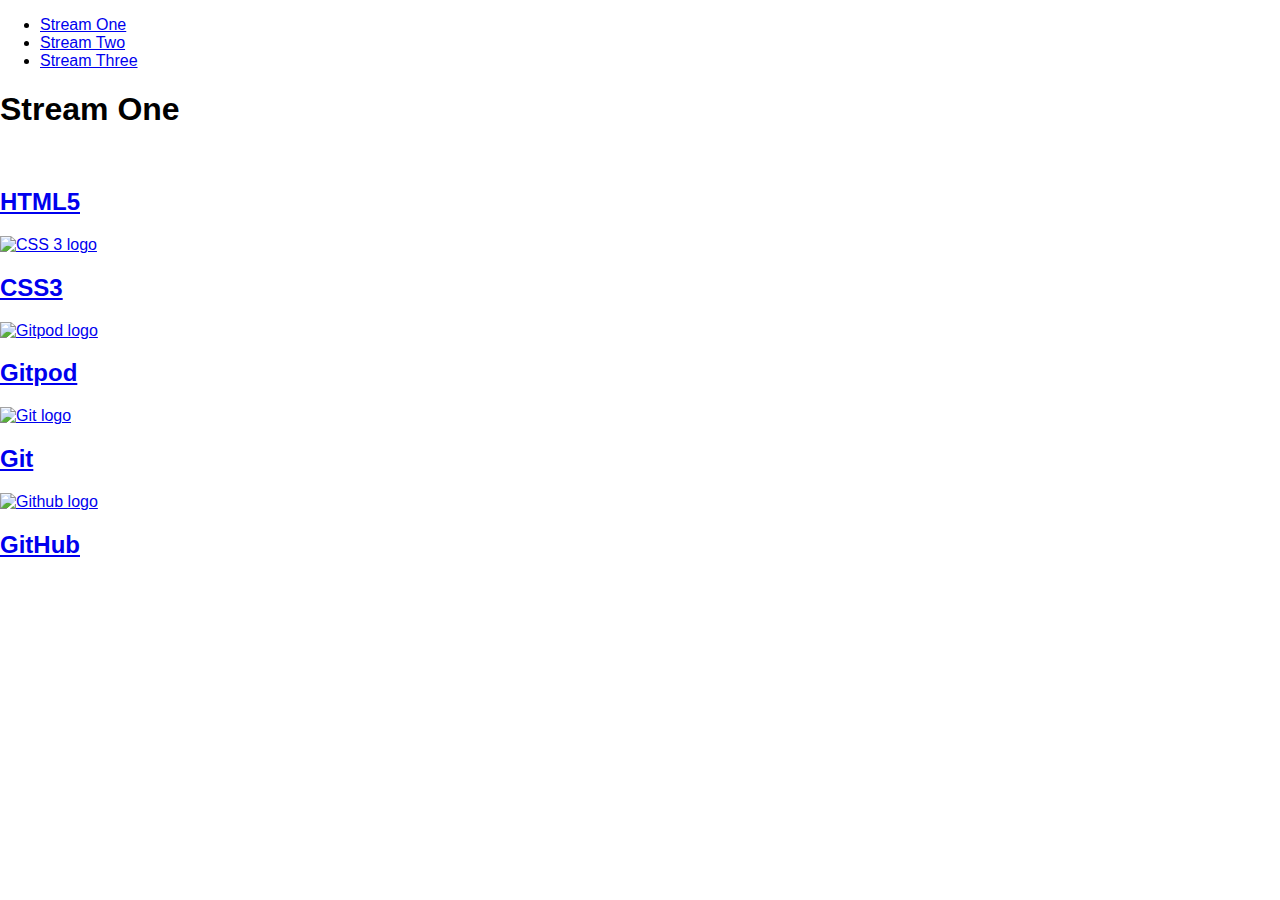
==== index.html @ 647999cb "urls and images links were added to index.html file" ====
<!DOCTYPE html>
<html>
	<head>
		<title>Technologies used in portfolio - Stream One</title>
		<link rel="stylesheet" href="css/style.css" type="text/css" />
	</head>
	
	<body>
		<nav>
		    <ul>
		        <li><a href="index.html">Stream One</a></li>
		        <li><a href="stream-two.html">Stream Two</a></li>
		        <li><a href="stream-three.html">Stream Three</a></li>
		    </ul>
		</nav>
		<h1>Stream One</h1>
			<div class="card">
				<a href="https://en.wikipedia.org/wiki/HTML5" target="_blank">
                    <img src="css/images/HTML5_logo_and_wordmark.svg" alt="" alt="HTML 5 logo">
                    <h2>HTML5</h2>
                </a>
            </div>
			<div class="card">
                <a href="https://en.wikipedia.org/wiki/CSS" target="_blank">
                    <img src="css/images/CSS3_logo_and_wordmark.svg" alt="CSS 3 logo">
                    <h2>CSS3</h2>
                </a>
            </div>
            <div class="card">
                <a href="https://www.gitpod.io/" target="_blank">
                    <img src="css/images/gitpod-logo-mark.svg" alt="Gitpod logo">
                    <h2>Gitpod</h2>
                </a>
            </div>
			<div class="card">
				<a href="https://en.wikipedia.org/wiki/Git" target="_blank">
					<img src="css/images/Git-logo.svg" alt="Git logo">
					<h2>Git</h2>
				</a>
			</div>
			<div class="card">
				<a href="https://en.wikipedia.org/wiki/GitHub" target="_blank">
					<img src="css/images/github-icon-1.svg" alt="Github logo">
					<h2>GitHub</h2>
				</a>
			</div>

	</body>
</html>
---- css/style.css ----
body {
    margin: 0;
    padding: 0;
    font-family: 'Oswald', sans-serif;
  }
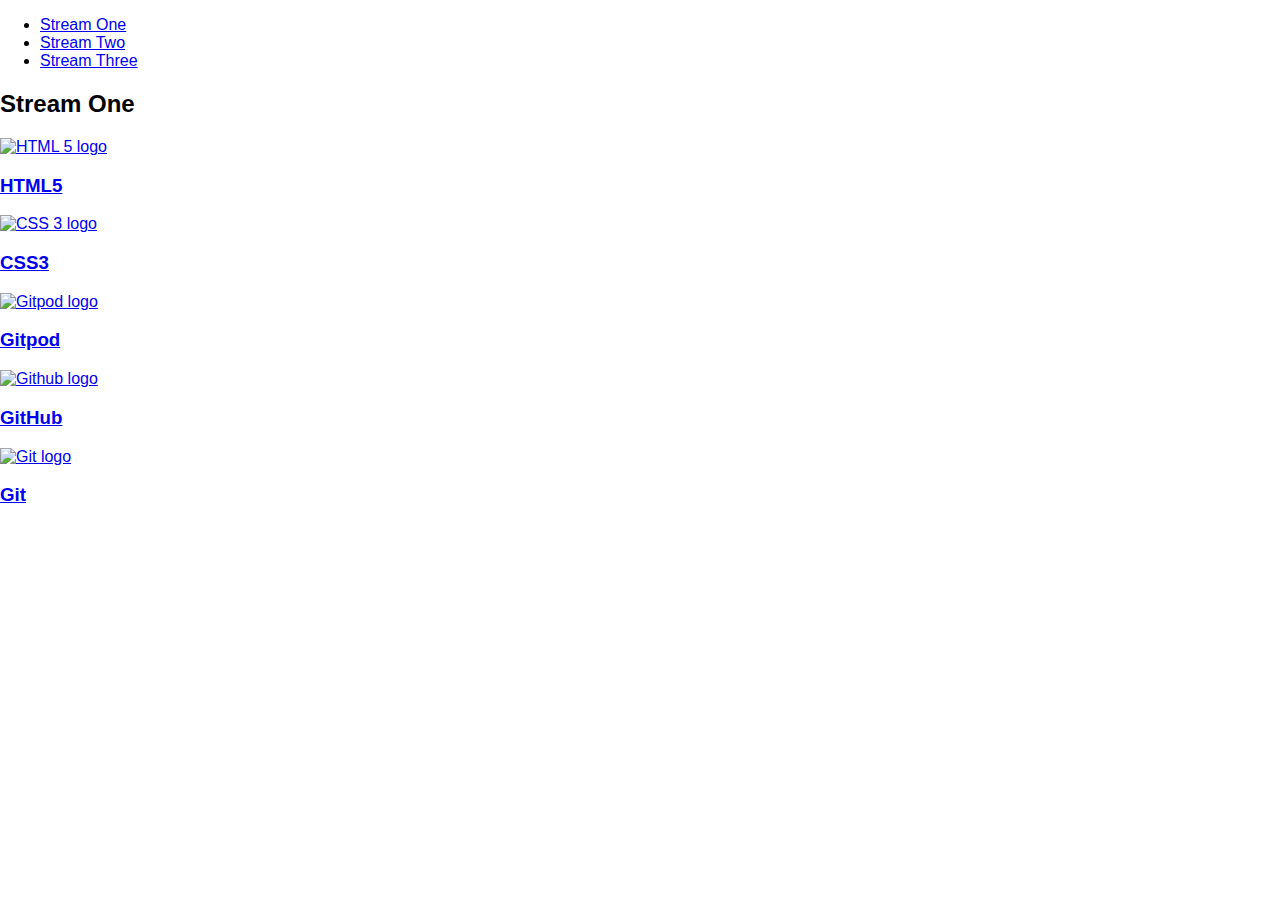
==== commit 6fce381e: "fix html files according to html standards from w3.org" ====
--- a/index.html
+++ b/index.html
@@ -1,8 +1,11 @@
 <!DOCTYPE html>
-<html>
+<html lang="en">
 	<head>
+		<meta charset="utf-8" />
 		<title>Technologies used in portfolio - Stream One</title>
 		<link rel="stylesheet" href="css/style.css" type="text/css" />
+		<meta name="description" content="The website describes the main technologies employed in a to built a portifolio in the Code Institute Bootcamp" />
+
 	</head>
 	
 	<body>
@@ -13,35 +16,35 @@
 		        <li><a href="stream-three.html">Stream Three</a></li>
 		    </ul>
 		</nav>
-		<h1>Stream One</h1>
+		<h2>Stream One</h2>
 			<div class="card">
 				<a href="https://en.wikipedia.org/wiki/HTML5" target="_blank">
-                    <img src="css/images/HTML5_logo_and_wordmark.svg" alt="" alt="HTML 5 logo">
-                    <h2>HTML5</h2>
+                    <img src="css/images/HTML5_logo_and_wordmark.svg" alt="HTML 5 logo">
+                    <h3>HTML5</h3>
                 </a>
             </div>
 			<div class="card">
                 <a href="https://en.wikipedia.org/wiki/CSS" target="_blank">
                     <img src="css/images/CSS3_logo_and_wordmark.svg" alt="CSS 3 logo">
-                    <h2>CSS3</h2>
+                    <h3>CSS3</h3>
                 </a>
             </div>
             <div class="card">
                 <a href="https://www.gitpod.io/" target="_blank">
                     <img src="css/images/gitpod-logo-mark.svg" alt="Gitpod logo">
-                    <h2>Gitpod</h2>
+                    <h3>Gitpod</h3>
                 </a>
             </div>
 			<div class="card">
-				<a href="https://en.wikipedia.org/wiki/Git" target="_blank">
-					<img src="css/images/Git-logo.svg" alt="Git logo">
-					<h2>Git</h2>
+				<a href="https://en.wikipedia.org/wiki/GitHub" target="_blank">
+					<img src="css/images/github-icon-1.svg" alt="Github logo">
+					<h3>GitHub</h3>
 				</a>
 			</div>
 			<div class="card">
-				<a href="https://en.wikipedia.org/wiki/GitHub" target="_blank">
-					<img src="css/images/github-icon-1.svg" alt="Github logo">
-					<h2>GitHub</h2>
+				<a href="https://en.wikipedia.org/wiki/Git" target="_blank">
+					<img src="css/images/Git-logo.svg" alt="Git logo">
+					<h3>Git</h3>
 				</a>
 			</div>
 
